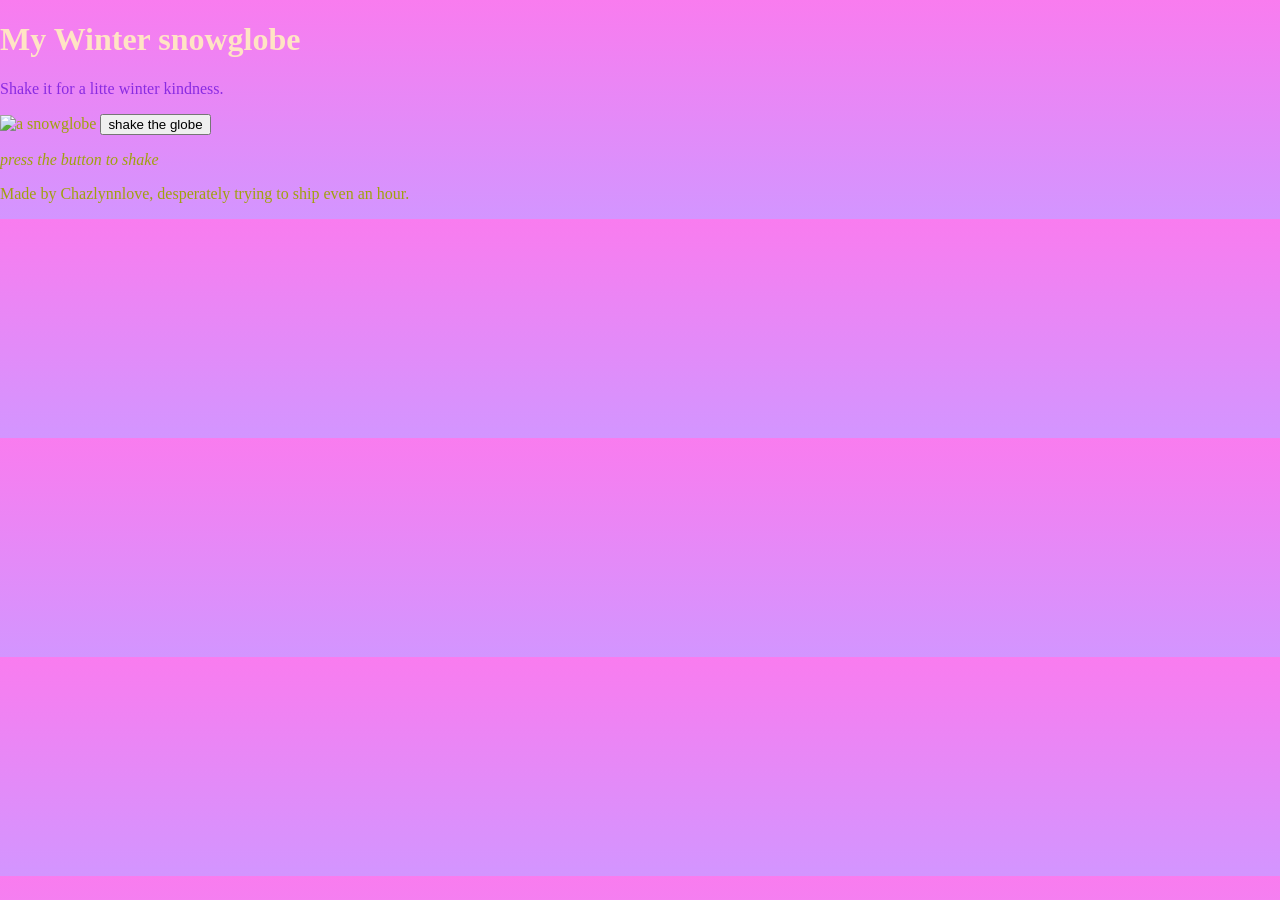
==== snowglobe/index.html @ 7a8691fb "I made the project as according to the tutorial, debugged css, and changed it to a hot chocolate sar" ====
<!DOCTYPE html>
<html lang="en">
    <head>
        <meta charaset="utf-8"/>
        <title>My snowglobe</title>
        <link rel="stylesheet" href="style.css"/>
    </head>
    <body>
        <header class="hero">
        <h1>My Winter snowglobe</h1>
        <p class="tagline">Shake it for a litte winter kindness.</p>
        </header>
        <main>
            <section class="globe-card">
            <div class="globe" id="globe">
                <img class="scene" src="snowglobe.png" alt="a snowglobe"/>
                <button id="shake">shake the globe</button>
                <p class="message" id="message">press the button to shake</p>
            </div>
            </section>
        </main>
        <footer>
            <p>Made by Chazlynnlove, desperately trying to ship even an hour.</p>
        </footer>
    </body>
</html>
---- snowglobe/style.css ----
body {
    margin: 0;
    color: #a0a20d;
    background: linear-gradient(#f97cef, #d395ff)
}
h1 {
    color:bisque
}
.tagline{
    color: blueviolet
}
.globe-card {
    background: yellow
    border: 2px solid #23d487
}

#message {
    font-style: italic;
}
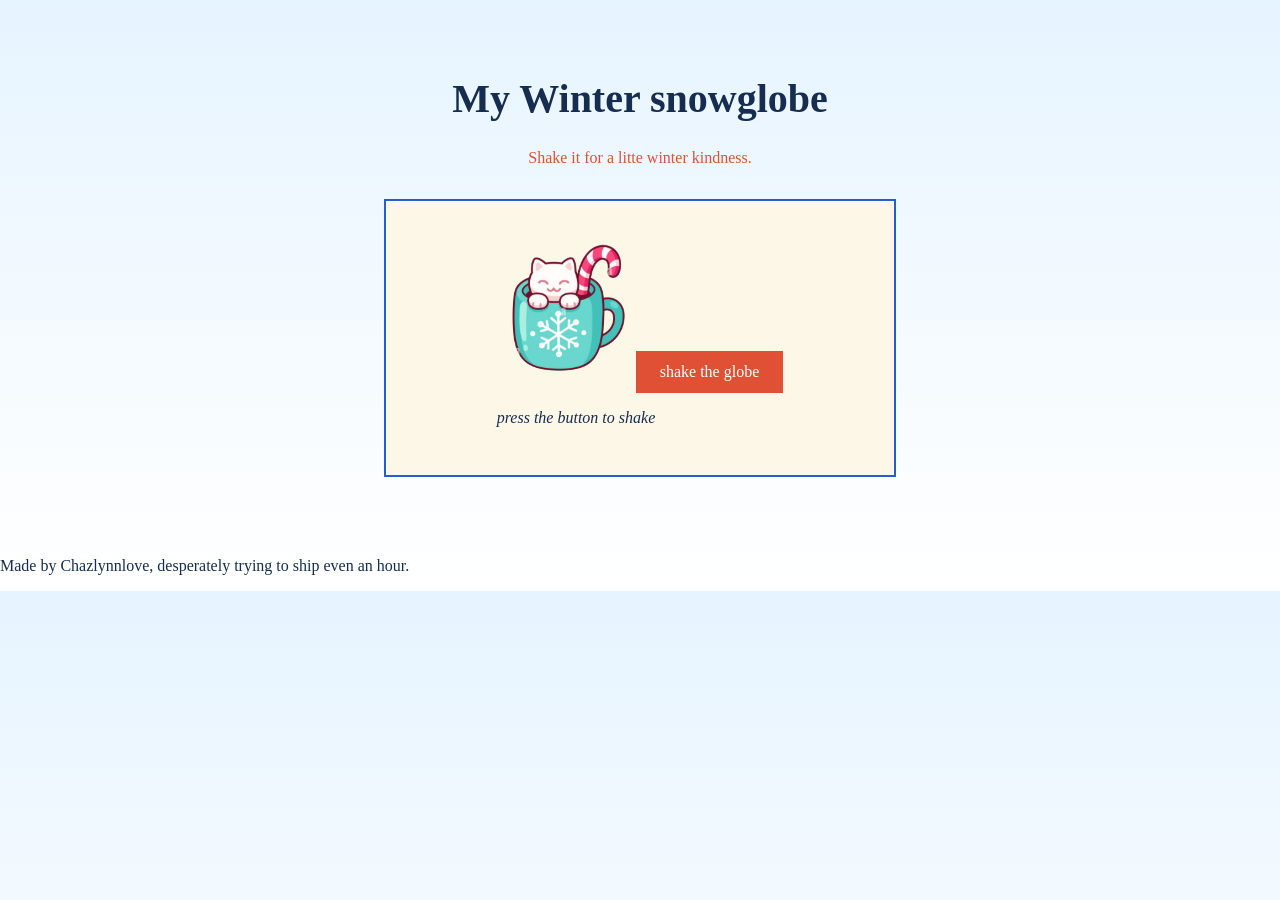
==== commit 171eb797: "New changes" ====
--- a/snowglobe/index.html
+++ b/snowglobe/index.html
@@ -13,7 +13,7 @@
         <main>
             <section class="globe-card">
             <div class="globe" id="globe">
-                <img class="scene" src="snowglobe.png" alt="a snowglobe"/>
+                <img class="scene" src="CoffeeCup.png" alt="a snowglobe"/>
                 <button id="shake">shake the globe</button>
                 <p class="message" id="message">press the button to shake</p>
             </div>
@@ -21,6 +21,7 @@
         </main>
         <footer>
             <p>Made by Chazlynnlove, desperately trying to ship even an hour.</p>
+            <script src="script.js"></script>
         </footer>
     </body>
 </html>
--- a/snowglobe/style.css
+++ b/snowglobe/style.css
@@ -1,19 +1,59 @@
 body {
     margin: 0;
-    color: #a0a20d;
-    background: linear-gradient(#f97cef, #d395ff)
+    color:#162d4f;
+    background: linear-gradient(#e6f4ff, #ffffff);
+    font-family: "Lora", Georgia, serif;
 }
-h1 {
-    color:bisque
+ h1 {
+    color: 235fd4;
+    font-size: 2.5rem;
+ }
+
+ .tagline {
+    color: #df5034;
+ }
+ .hero {
+    padding: 3rem 1rem 1rem;
+    text-align: center;
+ }
+
+ main {
+    max-width: 32rem;
+    margin: 0 auto;
+    padding: 0 1rem 4rem;
+ }
+ .globe-card {
+    background: #fdf7e8;
+    border: 2px solid #235fd4;
+    padding: 2rem;
+    display: flex;
+    flex-direction:column;
+    align-items: center;
+    gap: 1.25rem;
+ }
+ #message {
+    font-style: italic;
+ }
+button {
+    font:inherit;
+    color: #ffffff;
+    background: #df5034;
+    border: none;
+    padding: 0.75rem 1.5rem;
+    cursor: pointer;
+    transition: background 150ms ease, transform 150ms ease;
 }
-.tagline{
-    color: blueviolet
+button:hover {
+    background: #a43835;
+    transform: scale(1.05);
 }
-.globe-card {
-    background: yellow
-    border: 2px solid #23d487
+@keyframes shake {
+   0%, 100% {transform: translateX(0) rotate(0deg); }
+   20% {transform: translateX(-0.6rem) rotate(-4deg); }
+   40% {transform: translateX(0.6rem) rotate(4deg);}
+   60% { transform: translateX(-0.4rem) rotate(-2deg);}
+   80% {transform: translateX(0.4rem) rotate(2deg);}
 }
-
-#message {
-    font-style: italic;
+.globle.shaking{
+    animation: shake 600ms ease;
 }
